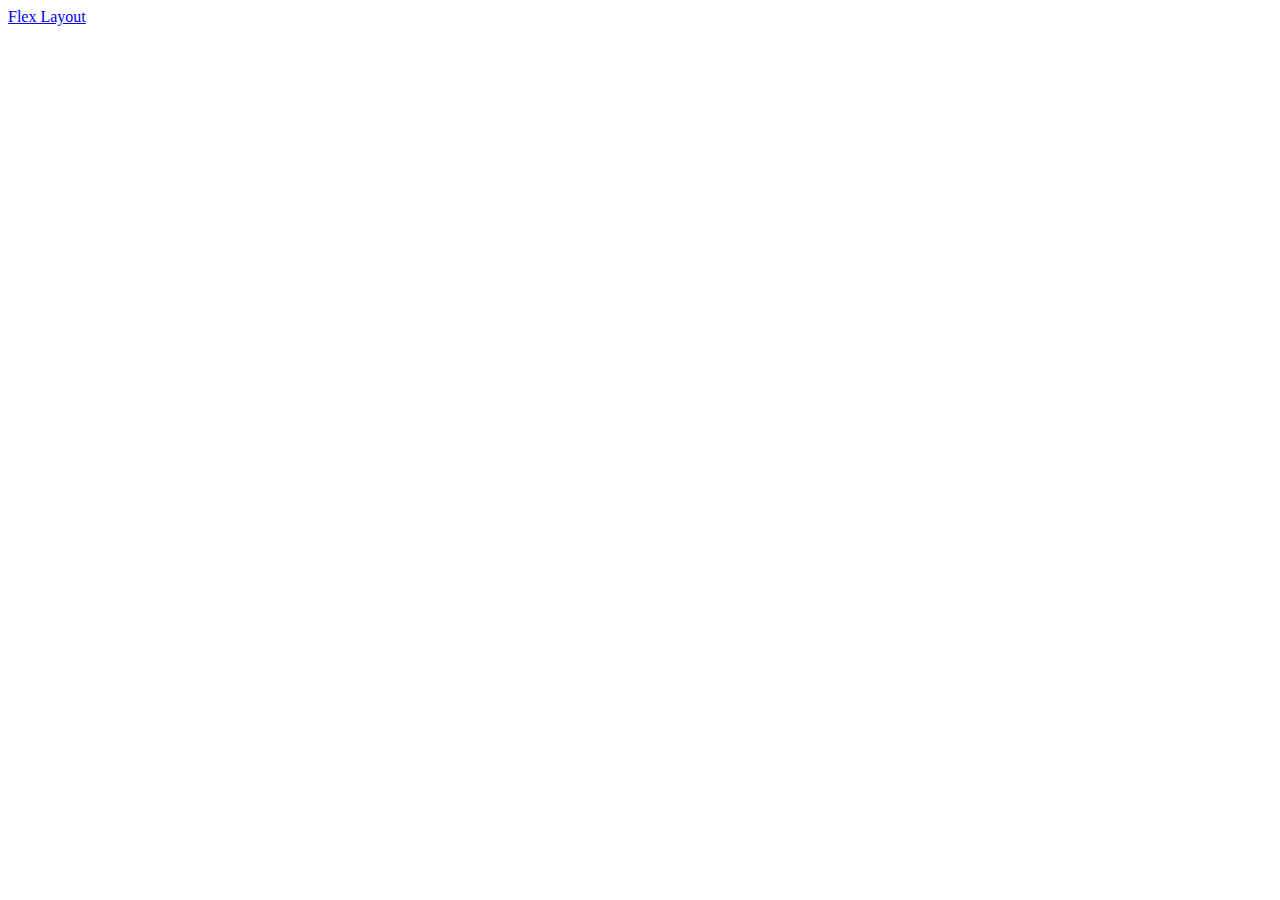
==== index.html @ ed28f953 "save new change" ====
<!DOCTYPE html>
<html lang="en">
<head>
    <meta charset="UTF-8">
    <meta http-equiv="X-UA-Compatible" content="IE=edge">
    <meta name="viewport" content="width=device-width, initial-scale=1.0">
    <title>Document</title>
</head>
<body>
    <a href="navbar1.html">Flex Layout</a>
</body>
</html>
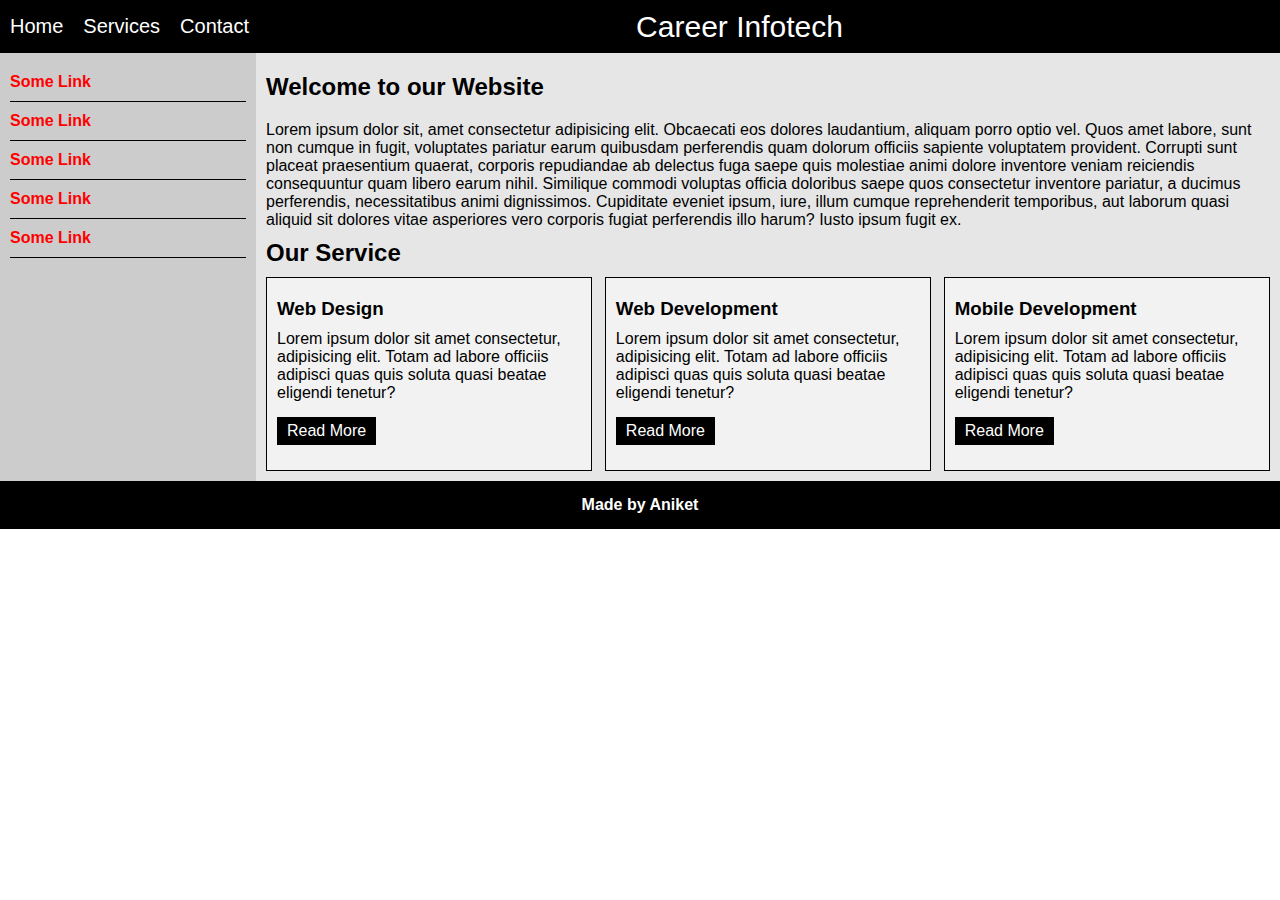
==== commit 44ecf899: "File renamed" ====
--- a/index.html
+++ b/index.html
@@ -4,9 +4,96 @@
     <meta charset="UTF-8">
     <meta http-equiv="X-UA-Compatible" content="IE=edge">
     <meta name="viewport" content="width=device-width, initial-scale=1.0">
-    <title>Document</title>
+    <title>Responsive Navbar</title>
+    <link rel="stylesheet" href="style.css">
+    <link rel="stylesheet" href="https://cdnjs.cloudflare.com/ajax/libs/font-awesome/6.2.1/css/all.min.css" integrity="sha512-MV7K8+y+gLIBoVD59lQIYicR65iaqukzvf/nwasF0nqhPay5w/9lJmVM2hMDcnK1OnMGCdVK+iQrJ7lzPJQd1w==" crossorigin="anonymous" referrerpolicy="no-referrer" />
 </head>
 <body>
-    <a href="navbar1.html">Flex Layout</a>
+    <header>
+        <nav id="menu">
+            <ul>
+                <li><a href="#">Home</a></li>
+                <li><a href="#">Services</a></li>
+                <li><a href="#">Contact</a></li>
+            </ul>
+        </nav>
+        <div id="logo">
+            <a href="#">Career Infotech</a>
+        </div>
+        <nav id="social-icon">
+            <ul>
+                <li><a href="https://www.facebook.com"><i class="fa-brands fa-facebook"></i></a></li>
+                <li><a href="https://www.twitter.com"><i class="fa-brands fa-twitter"></i></a></li>
+                <li><a href="https://www.instagram.com"><i class="fa-brands fa-instagram"></i></a></li>
+            </ul>
+        </nav>
+    </header>
+
+    <div class="main">
+        <div id="aside">
+            <ul>
+                <li><a href="#">Some Link</a></li>
+                <li><a href="#">Some Link</a></li>
+                <li><a href="#">Some Link</a></li>
+                <li><a href="#">Some Link</a></li>
+                <li><a href="#">Some Link</a></li>
+            </ul>
+        </div>
+        <div id="article">
+            <h2>Welcome to our Website</h2>
+            <p>Lorem ipsum dolor sit, amet consectetur adipisicing elit. Obcaecati eos dolores laudantium, aliquam porro optio vel. Quos amet labore, sunt non cumque in fugit, voluptates pariatur earum quibusdam perferendis quam dolorum officiis sapiente voluptatem provident. Corrupti sunt placeat praesentium quaerat, corporis repudiandae ab delectus fuga saepe quis molestiae animi dolore inventore veniam reiciendis consequuntur quam libero earum nihil. Similique commodi voluptas officia doloribus saepe quos consectetur inventore pariatur, a ducimus perferendis, necessitatibus animi dignissimos. Cupiditate eveniet ipsum, iure, illum cumque reprehenderit temporibus, aut laborum quasi aliquid sit dolores vitae asperiores vero corporis fugiat perferendis illo harum? Iusto ipsum fugit ex.</p>
+            <h2>Our Service </h2>
+            <div class="sub-container">
+                <div class="service-box">
+                    <!-- <div class="service-img">
+                        <img src="IMAGES/web1.jpg" alt="">
+                    </div> -->
+                    <div class="service-title">
+                        <h3>Web Design</h3>
+                    </div>
+                    <div class="service-dsc">
+                        <p>Lorem ipsum dolor sit amet consectetur, adipisicing elit. Totam ad labore officiis adipisci quas quis soluta quasi beatae eligendi tenetur?
+                        </p>
+                    </div>
+                    <div class="call-to-action">
+                        <a href="">Read More</a>
+                    </div>
+                </div>
+                <div class="service-box">
+                    <!-- <div class="service-img">
+                        <img src="IMAGES/web1.jpg" alt="">
+                    </div> -->
+                    <div class="service-title">
+                        <h3>Web Development</h3>
+                    </div>
+                    <div class="service-dsc">
+                        <p>Lorem ipsum dolor sit amet consectetur, adipisicing elit. Totam ad labore officiis adipisci quas quis soluta quasi beatae eligendi tenetur?
+                        </p>
+                    </div>
+                    <div class="call-to-action">
+                        <a href="">Read More</a>
+                    </div>
+                </div>
+                <div class="service-box">
+                    <!-- <div class="service-img">
+                        <img src="IMAGES/web1.jpg" alt="">
+                    </div> -->
+                    <div class="service-title">
+                        <h3>Mobile Development</h3>
+                    </div>
+                    <div class="service-dsc">
+                        <p>Lorem ipsum dolor sit amet consectetur, adipisicing elit. Totam ad labore officiis adipisci quas quis soluta quasi beatae eligendi tenetur?
+                        </p>
+                    </div>
+                    <div class="call-to-action">
+                        <a href="">Read More</a>
+                    </div>
+                </div>
+            </div>
+        </div>
+    </div>
+    <div class="footer">
+        <h4>Made by Aniket</h4>
+    </div>
 </body>
 </html>--- a/style.css
+++ b/style.css
@@ -0,0 +1,142 @@
+*{
+    margin: 0px;
+    padding: 0px;
+    box-sizing: border-box;
+}
+body{
+    font-family:'Segoe UI', Tahoma, Geneva, Verdana, sans-serif;
+    display: flex;
+    flex-direction: column;
+}
+header{
+    display: flex;
+    flex-direction: row;
+    align-items: center;
+    background-color: black;
+    padding: 5px 0px;
+}
+#menu ul{
+    display: flex;
+    flex-direction: row;
+}
+#social-icon ul{
+    display: flex;
+    flex-direction: row;
+}
+header ul li{
+    list-style: none;
+    margin: 10px;
+}
+#logo{
+    margin: auto;
+}
+#logo a{
+    font-size: 30px;
+}
+header a{
+    text-decoration: none;
+    color: white;
+    font-size: 20px;
+    font-weight: normal
+}
+.main{
+    display: flex;
+    flex-direction: row;
+}
+#aside{
+    flex: 0 0 20vw;
+    padding: 10px;
+    background-color: #cccccc;
+}
+#aside ul li{
+    display: block;
+    list-style: none;
+    border-bottom: 1px solid black;
+    padding: 10px 0px;
+}
+#aside a{
+    display: block;
+    text-decoration: none;
+    color: red;
+    font-weight: bold;
+}
+#article{
+    display: flex;
+    flex-direction: column;
+    padding: 10px;
+    background-color: #e6e6e6;
+}
+#article h2{
+    margin: 10px 0px;
+}
+.sub-container{
+    display: flex;
+    width: 100%;
+    flex-direction:row;
+    justify-content: space-between;
+}
+.service-box{
+    /* border: 1px solid black; */
+    background-color: #f2f2f2;
+    flex-basis: 32.5%;
+    display: flex;
+    flex-direction: column;
+    padding: 10px;
+    /* box-shadow: 4px 4px 12px black; */
+    border: 1px solid black;
+}
+.service-box h3,p{
+    margin-top: 10px;
+}
+.service-box a{
+    display: inline-block;
+    text-decoration: none;
+    padding: 5px 10px;
+    background-color: black;
+    color: white;
+    margin: 15px 0px;
+    
+}
+.footer{
+    background-color: black;
+}
+.footer h4{
+    display: block;
+    text-align: center;
+    color: white;
+    margin: 15px 0px;
+}
+.service-box:hover{
+    border: 0px solid black;
+    box-shadow: 4px 4px 12px black;
+}
+.service-box a:hover{
+    color: red;
+    box-shadow: 5px 5px 8px black;
+}
+#menu a:hover{
+    color: red;
+}
+#social-icon a:hover{
+    color: red;
+}
+#aside a:hover{
+    text-shadow: 1px 1px 2px black;
+}
+@media screen and (max-width:600px){
+    header{
+        flex-direction: column;
+    }
+    #logo{
+        order: -1;
+    }
+    .main{
+        flex-direction: column;
+    }
+    .sub-container{
+        flex-direction: column;
+    }
+    .service-box{
+        margin-top: 15px;
+    }
+}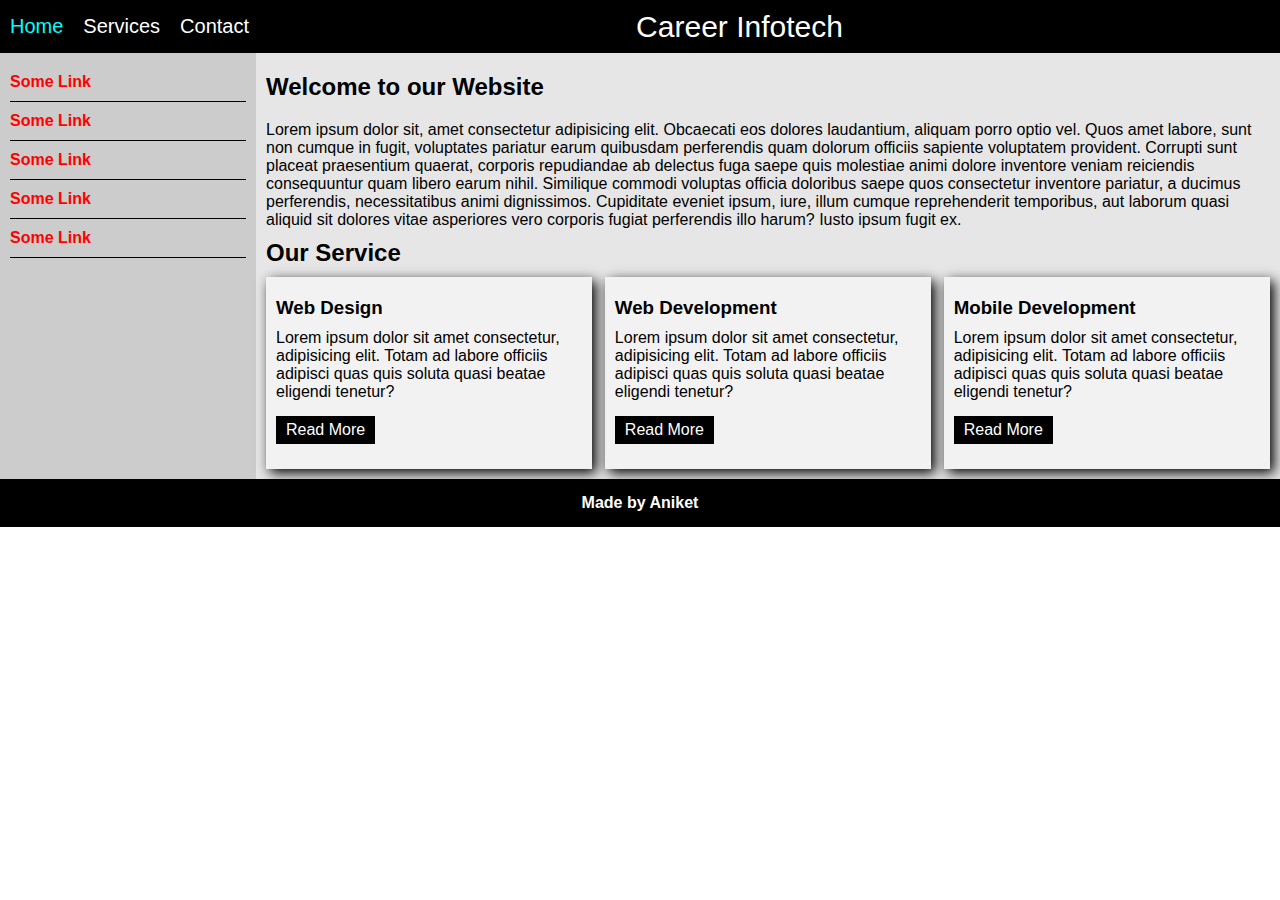
==== commit da055af5: "new files added" ====
--- a/index.html
+++ b/index.html
@@ -5,16 +5,16 @@
     <meta http-equiv="X-UA-Compatible" content="IE=edge">
     <meta name="viewport" content="width=device-width, initial-scale=1.0">
     <title>Responsive Navbar</title>
-    <link rel="stylesheet" href="style.css">
+    <link rel="stylesheet" href="index.css">
     <link rel="stylesheet" href="https://cdnjs.cloudflare.com/ajax/libs/font-awesome/6.2.1/css/all.min.css" integrity="sha512-MV7K8+y+gLIBoVD59lQIYicR65iaqukzvf/nwasF0nqhPay5w/9lJmVM2hMDcnK1OnMGCdVK+iQrJ7lzPJQd1w==" crossorigin="anonymous" referrerpolicy="no-referrer" />
 </head>
 <body>
     <header>
         <nav id="menu">
             <ul>
-                <li><a href="#">Home</a></li>
+                <li><a href="#" class="active">Home</a></li>
                 <li><a href="#">Services</a></li>
-                <li><a href="#">Contact</a></li>
+                <li><a href="contact.html">Contact</a></li>
             </ul>
         </nav>
         <div id="logo">
--- a/index.css
+++ b/index.css
@@ -0,0 +1,145 @@
+*{
+    margin: 0px;
+    padding: 0px;
+    box-sizing: border-box;
+}
+body{
+    font-family:'Segoe UI', Tahoma, Geneva, Verdana, sans-serif;
+    display: flex;
+    flex-direction: column;
+}
+header{
+    display: flex;
+    flex-direction: row;
+    align-items: center;
+    background-color: black;
+    padding: 5px 0px;
+}
+#menu ul{
+    display: flex;
+    flex-direction: row;
+}
+.active{
+    color: cyan;
+}
+#social-icon ul{
+    display: flex;
+    flex-direction: row;
+}
+header ul li{
+    list-style: none;
+    margin: 10px;
+}
+#logo{
+    margin: auto;
+}
+#logo a{
+    font-size: 30px;
+}
+header a{
+    text-decoration: none;
+    color: white;
+    font-size: 20px;
+    font-weight: normal
+}
+.main{
+    display: flex;
+    flex-direction: row;
+}
+#aside{
+    flex: 0 0 20vw;
+    padding: 10px;
+    background-color: #cccccc;
+}
+#aside ul li{
+    display: block;
+    list-style: none;
+    border-bottom: 1px solid black;
+    padding: 10px 0px;
+}
+#aside a{
+    display: block;
+    text-decoration: none;
+    color: red;
+    font-weight: bold;
+}
+#article{
+    display: flex;
+    flex-direction: column;
+    padding: 10px;
+    background-color: #e6e6e6;
+}
+#article h2{
+    margin: 10px 0px;
+}
+.sub-container{
+    display: flex;
+    width: 100%;
+    flex-direction:row;
+    justify-content: space-between;
+}
+.service-box{
+    /* border: 1px solid black; */
+    background-color: #f2f2f2;
+    flex-basis: 32.5%;
+    display: flex;
+    flex-direction: column;
+    padding: 10px;
+    box-shadow: 4px 4px 12px black;
+    /* border: 1px solid black; */
+}
+.service-box h3,p{
+    margin-top: 10px;
+}
+.service-box a{
+    display: inline-block;
+    text-decoration: none;
+    padding: 5px 10px;
+    background-color: black;
+    color: white;
+    margin: 15px 0px;
+    
+}
+.footer{
+    background-color: black;
+}
+.footer h4{
+    display: block;
+    text-align: center;
+    color: white;
+    margin: 15px 0px;
+}
+/* .service-box:hover{
+    border: 0px solid black;
+    box-shadow: 4px 4px 12px black;
+} */
+.service-box a:hover{
+    color: red;
+    box-shadow: 5px 5px 8px black;
+}
+#menu a:hover{
+    color: red;
+}
+#social-icon a:hover{
+    color: red;
+}
+#aside a:hover{
+    text-shadow: 1px 1px 2px black;
+}
+@media screen and (max-width:600px){
+    header{
+        flex-direction: column;
+    }
+    #logo{
+        order: -1;
+    }
+    .main{
+        flex-direction: column;
+    }
+    .sub-container{
+        flex-direction: column;
+    }
+    .service-box{
+        margin-top: 15px;
+    }
+}